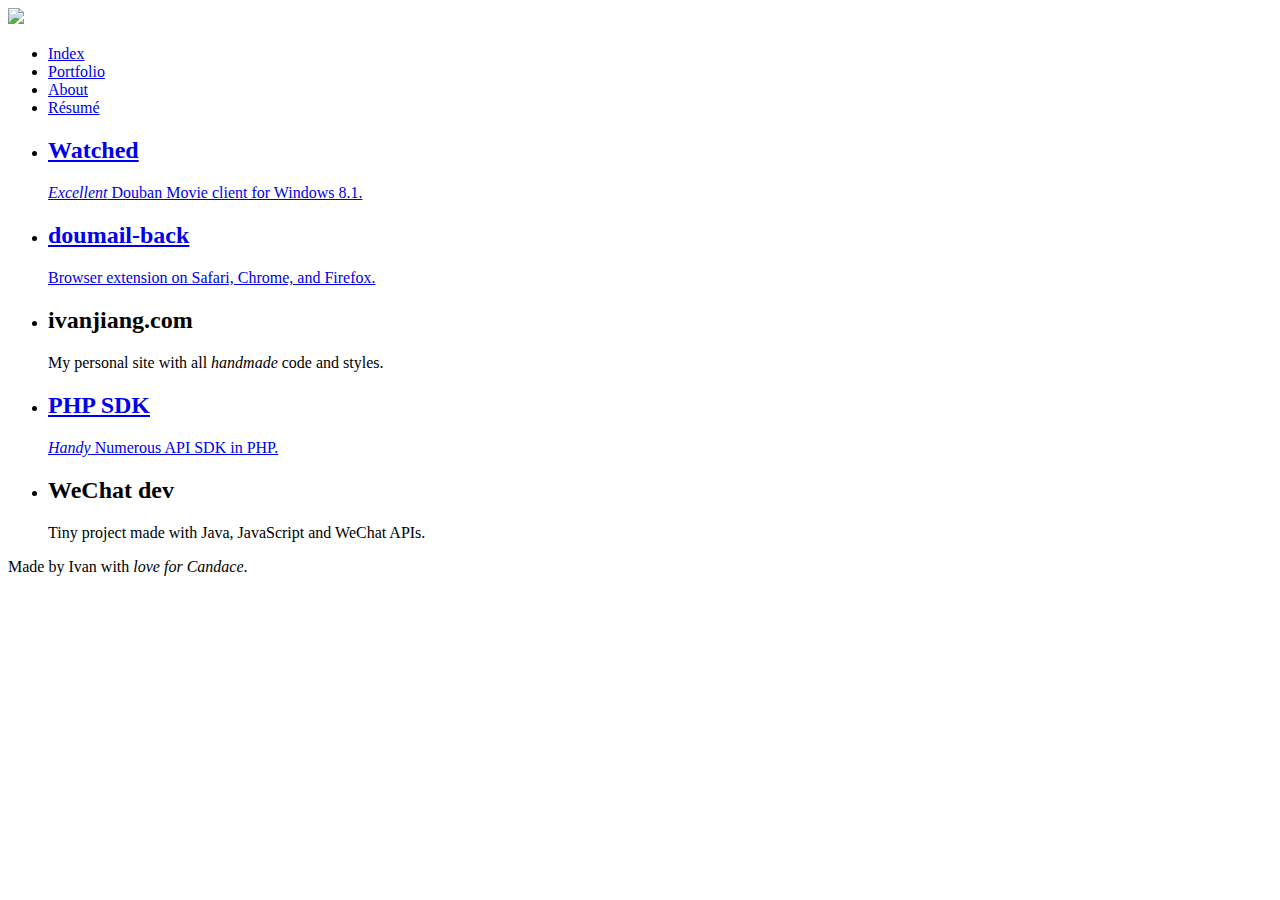
==== portfolio.html @ 449b00ac "Update" ====
<html>
<head>
	<meta charset='utf-8' />
	<title>Ivan Jiang · 姜希凡</title>
	<meta name="description" content="Here is Ivan Jiang's homepage and a blog of web development and mobile applications. Ivan is a web front-end developer, living in Chengdu, China. ">
	<meta name="keywords" content="Ivan Jiang, iplus26, web, design, mobile application, 姜希凡">
	<link rel="stylesheet" type="text/css" href="css/style.css">
	<link href='http://fonts.lug.ustc.edu.cn/css?family=Lato:300,400,900' rel='stylesheet' type='text/css'>
</head>
<body>
	<div id='menu'>
		<h1>
			<a href="index.html">
				<img src="http://7xjjp0.com1.z0.glb.clouddn.com/me.png" />
			</a>
		</h1>
		<ul>
			<li>
				<a href="index.html">Index</a>
			</li>
			<li>
				<a href="portfolio.html">Portfolio</a>
			</li>
			<li>
				<a href="about.html">About</a>
			</li>
			<li>
				<a href="http://careers.stackoverflow.com/ivan-jiang-283770" target="_blank">Résumé</a>
			</li>
		</ul>
	</div>

	<div id="wrapper">
		<div id="center">
			<div id="filler">
				<div class="post">
					<ul id="portfolioOverview">
						<li class="featured" id="watchedapp">
						<a href="https://www.microsoft.com/en-us/store/apps/看过/9nblgggxzmpd" target="_blank">
							<div class="content">
								<h2>Watched</h2>
								<p><i>Excellent</i> Douban Movie client for Windows 8.1.</p>
							</div></a>
						</li>

						<li id="doumail-back">
						<a href="https://github.com/iplus26/doumail-back" href="_blank">
						<div class="content">
							<h2>doumail-back</h2>
							<p>Browser extension on Safari, Chrome, and Firefox. </p>
						</div></a>
						</li>
						<li id="github-pages">
						<div class="content">
							<h2>ivanjiang.com</h2>
							<p>My personal site with all <i>handmade</i> code and styles. </p>
							</div>
						</li>
						<li id="numerous-sdk">
						<a href="https://github.com/iplus26/NumerousPHP" target="_blank">
						<div class="content">
							<h2>PHP SDK</h2>
							<p><i>Handy</i> Numerous API SDK in PHP. </p>
						</div></a>
						</li>
						<li id="maywide">
						<div class="content">
							<h2>WeChat dev</h2>
							<p>Tiny project made with Java, JavaScript and WeChat APIs. </p>
						</div>
						</li>
					</ul>
				</div>
				<div id="copyright">
				Made by Ivan with <i>love for Candace</i>.
				</div>
			</div>
		</div>
	</div>
</body>
</html>
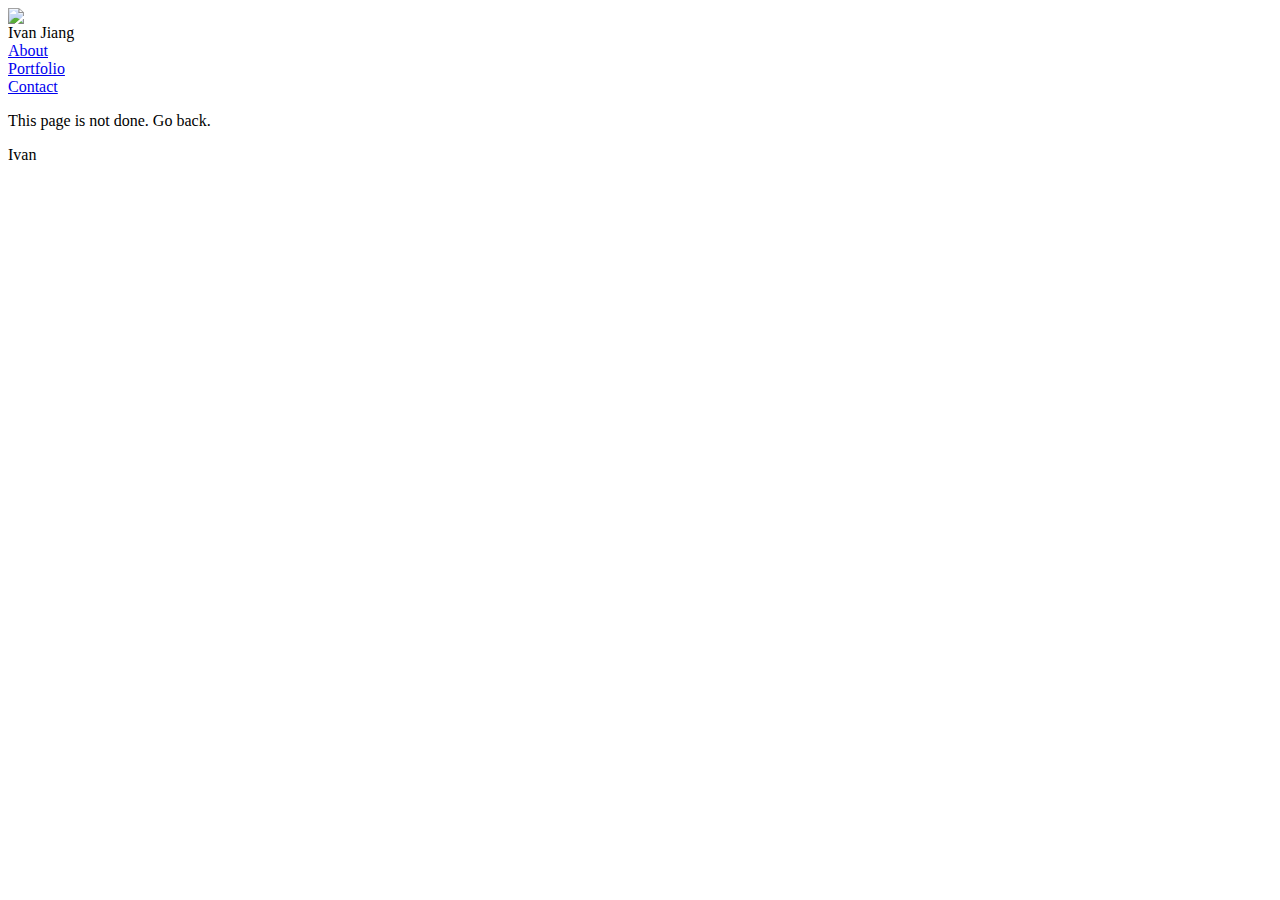
==== commit e81a5da4: "暂时把之前的网站搬上来" ====
--- a/portfolio.html
+++ b/portfolio.html
@@ -1,81 +1,40 @@
 <html>
-<head>
-	<meta charset='utf-8' />
-	<title>Ivan Jiang · 姜希凡</title>
-	<meta name="description" content="Here is Ivan Jiang's homepage and a blog of web development and mobile applications. Ivan is a web front-end developer, living in Chengdu, China. ">
-	<meta name="keywords" content="Ivan Jiang, iplus26, web, design, mobile application, 姜希凡">
-	<link rel="stylesheet" type="text/css" href="css/style.css">
-	<link href='http://fonts.lug.ustc.edu.cn/css?family=Lato:300,400,900' rel='stylesheet' type='text/css'>
-</head>
-<body>
-	<div id='menu'>
-		<h1>
-			<a href="index.html">
-				<img src="http://7xjjp0.com1.z0.glb.clouddn.com/me.png" />
-			</a>
-		</h1>
-		<ul>
-			<li>
-				<a href="index.html">Index</a>
-			</li>
-			<li>
+	<head>
+		<meta charset="utf-8"/>
+    	<meta name="viewport" content="width=device-width, initial-scale=1">
+    	<meta name="Keywords" content="前端,前端开发者,Web Developer,姜希凡,iplus,iplus26,Ivan,看过,姜倔倔"/>
+    	<link rel="icon" href="http://7xjjp0.com1.z0.glb.clouddn.com/me.png" />
+   		<meta name="description" content="姜希凡的个人主页"/>
+		<link rel="stylesheet" href="style/ivan.css"      type="text/css"/>
+		<link rel="stylesheet" href="style/portfolio.css" type="text/css"/>
+    	<link href='http://fonts.useso.com/css?family=Lato:300,400,900' rel='stylesheet' type='text/css'>
+    	<title>Ivan Jiang · 姜希凡</title>
+	</head>
+	
+	<body>
+		<div id="left-div">
+			<div class="pic-of-me">
+				<img src="src/me.png" />
+			</div>
+			<div class="name">
+				Ivan Jiang
+			</div>
+			<div class="link about">
+				<a href="index.html">About</a>
+			</div>
+			<div class="link about">
 				<a href="portfolio.html">Portfolio</a>
-			</li>
-			<li>
-				<a href="about.html">About</a>
-			</li>
-			<li>
-				<a href="http://careers.stackoverflow.com/ivan-jiang-283770" target="_blank">Résumé</a>
-			</li>
-		</ul>
-	</div>
-
-	<div id="wrapper">
-		<div id="center">
-			<div id="filler">
-				<div class="post">
-					<ul id="portfolioOverview">
-						<li class="featured" id="watchedapp">
-						<a href="https://www.microsoft.com/en-us/store/apps/看过/9nblgggxzmpd" target="_blank">
-							<div class="content">
-								<h2>Watched</h2>
-								<p><i>Excellent</i> Douban Movie client for Windows 8.1.</p>
-							</div></a>
-						</li>
-
-						<li id="doumail-back">
-						<a href="https://github.com/iplus26/doumail-back" href="_blank">
-						<div class="content">
-							<h2>doumail-back</h2>
-							<p>Browser extension on Safari, Chrome, and Firefox. </p>
-						</div></a>
-						</li>
-						<li id="github-pages">
-						<div class="content">
-							<h2>ivanjiang.com</h2>
-							<p>My personal site with all <i>handmade</i> code and styles. </p>
-							</div>
-						</li>
-						<li id="numerous-sdk">
-						<a href="https://github.com/iplus26/NumerousPHP" target="_blank">
-						<div class="content">
-							<h2>PHP SDK</h2>
-							<p><i>Handy</i> Numerous API SDK in PHP. </p>
-						</div></a>
-						</li>
-						<li id="maywide">
-						<div class="content">
-							<h2>WeChat dev</h2>
-							<p>Tiny project made with Java, JavaScript and WeChat APIs. </p>
-						</div>
-						</li>
-					</ul>
-				</div>
-				<div id="copyright">
-				Made by Ivan with <i>love for Candace</i>.
-				</div>
+			</div>
+			<div class="link contact">
+				<a href="contact.html">Contact</a>
 			</div>
 		</div>
-	</div>
-</body>
+		
+		<div id="right-div">
+			<div class="content">
+				<p>This page is not done. Go back.</p>
+				<p>Ivan</p>
+			</div>
+		</div>
+	</body>
 </html>